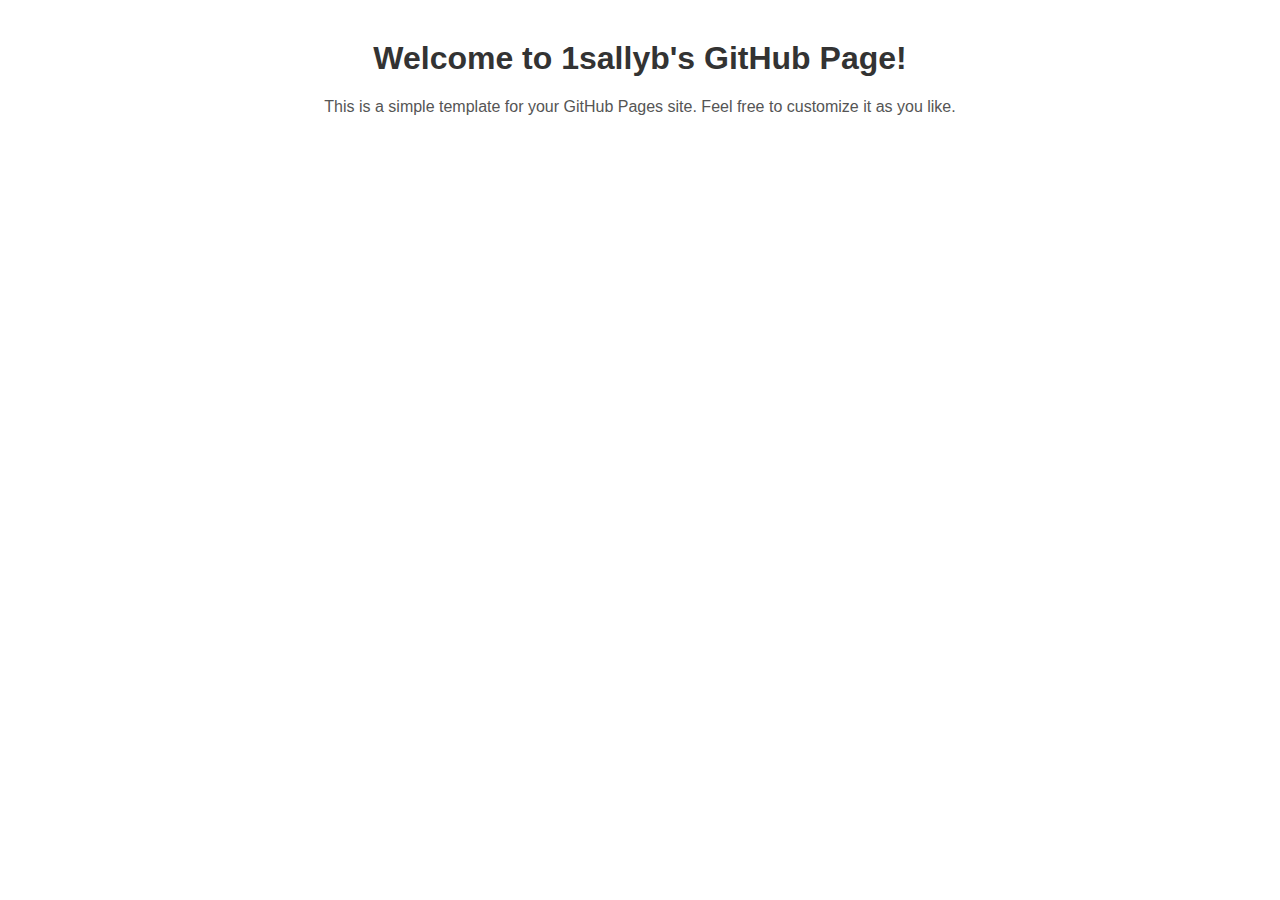
==== index.html @ a16d806a "Update index.html" ====
<!DOCTYPE html>
<html lang="en">

<head>
    <meta charset="UTF-8">
    <meta name="viewport" content="width=device-width, initial-scale=1.0">
    <link rel="stylesheet" href="style.css">
    <title>1sallyb's GitHub Page</title>
    <style>
        body {
            font-family: Arial, sans-serif;
            text-align: center;
            margin: 40px;
        }

        h1 {
            color: #333;
        }

        p {
            color: #555;
        }
    </style>
</head>

<body>
    <h1>Welcome to 1sallyb's GitHub Page!</h1>
    <p>This is a simple template for your GitHub Pages site. Feel free to customize it as you like.</p>
</body>

</html>
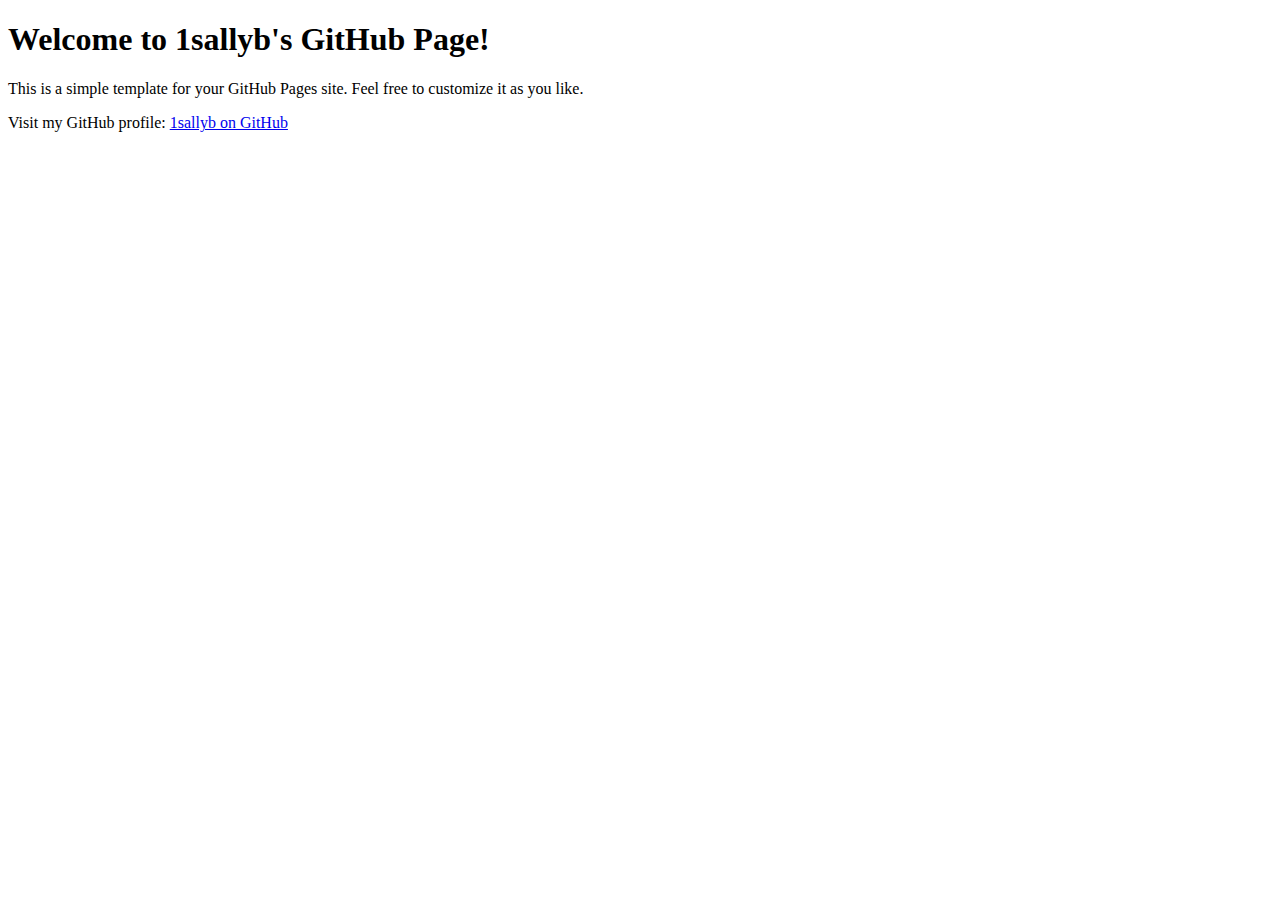
==== commit 8f9a8cde: "Update index.html" ====
--- a/index.html
+++ b/index.html
@@ -4,28 +4,16 @@
 <head>
     <meta charset="UTF-8">
     <meta name="viewport" content="width=device-width, initial-scale=1.0">
+    <title>1sallyb's GitHub Page</title>
     <link rel="stylesheet" href="style.css">
-    <title>1sallyb's GitHub Page</title>
-    <style>
-        body {
-            font-family: Arial, sans-serif;
-            text-align: center;
-            margin: 40px;
-        }
-
-        h1 {
-            color: #333;
-        }
-
-        p {
-            color: #555;
-        }
-    </style>
 </head>
 
 <body>
     <h1>Welcome to 1sallyb's GitHub Page!</h1>
     <p>This is a simple template for your GitHub Pages site. Feel free to customize it as you like.</p>
+
+    <!-- Add a link to an external website -->
+    <p>Visit my GitHub profile: <a href="https://github.com/1sallyb" target="_blank">1sallyb on GitHub</a></p>
 </body>
 
 </html>
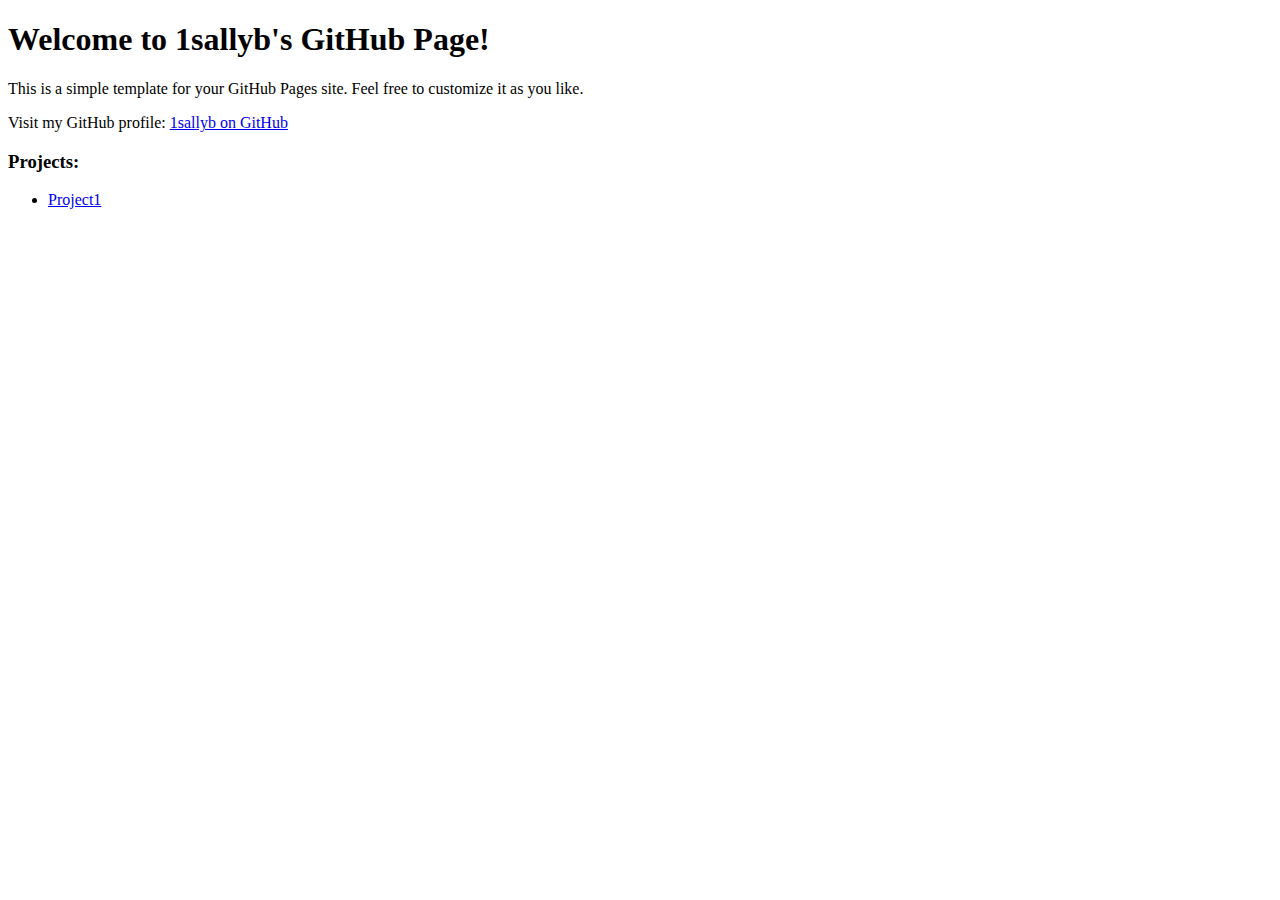
==== commit 1ad72f5c: "Update index.html" ====
--- a/index.html
+++ b/index.html
@@ -15,5 +15,9 @@
     <!-- Add a link to an external website -->
     <p>Visit my GitHub profile: <a href="https://github.com/1sallyb" target="_blank">1sallyb on GitHub</a></p>
 </body>
-
+<!-- Add links to your projects here -->
+    <h3>Projects:</h3>
+    <ul>
+        <li><a href="link-toproject1">Project1<a</li>
+   <ul>
 </html>
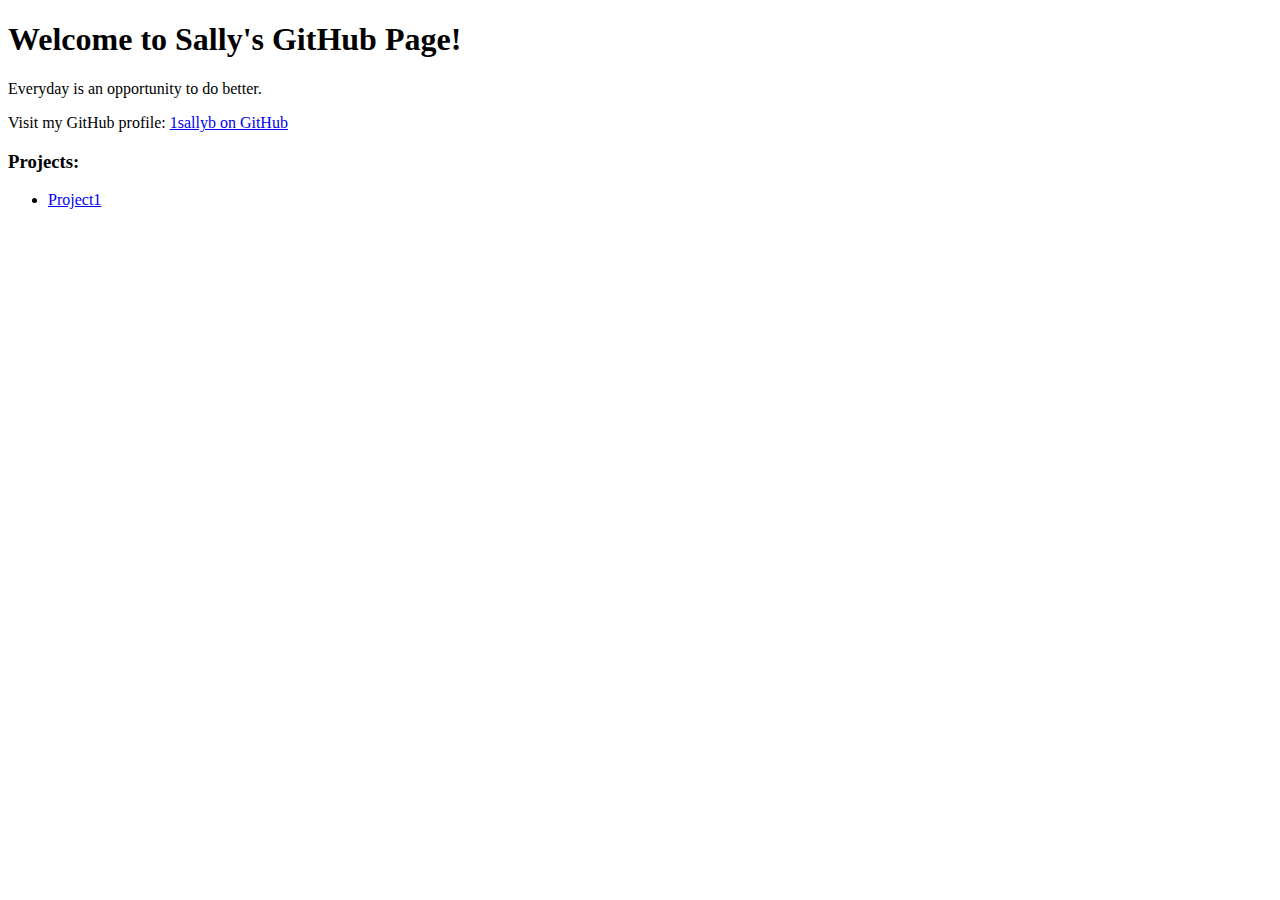
==== commit b2626dba: "Update index.html" ====
--- a/index.html
+++ b/index.html
@@ -4,13 +4,13 @@
 <head>
     <meta charset="UTF-8">
     <meta name="viewport" content="width=device-width, initial-scale=1.0">
-    <title>1sallyb's GitHub Page</title>
+    <title>Sally's GitHub Page</title>
     <link rel="stylesheet" href="style.css">
 </head>
 
 <body>
-    <h1>Welcome to 1sallyb's GitHub Page!</h1>
-    <p>This is a simple template for your GitHub Pages site. Feel free to customize it as you like.</p>
+    <h1>Welcome to Sally's GitHub Page!</h1>
+    <p>Everyday is an opportunity to do better.</p>
 
     <!-- Add a link to an external website -->
     <p>Visit my GitHub profile: <a href="https://github.com/1sallyb" target="_blank">1sallyb on GitHub</a></p>
@@ -18,6 +18,6 @@
 <!-- Add links to your projects here -->
     <h3>Projects:</h3>
     <ul>
-        <li><a href="link-toproject1">Project1<a</li>
+        <li><a href="link-toproject_1.html">Project1<a</li>
    <ul>
 </html>
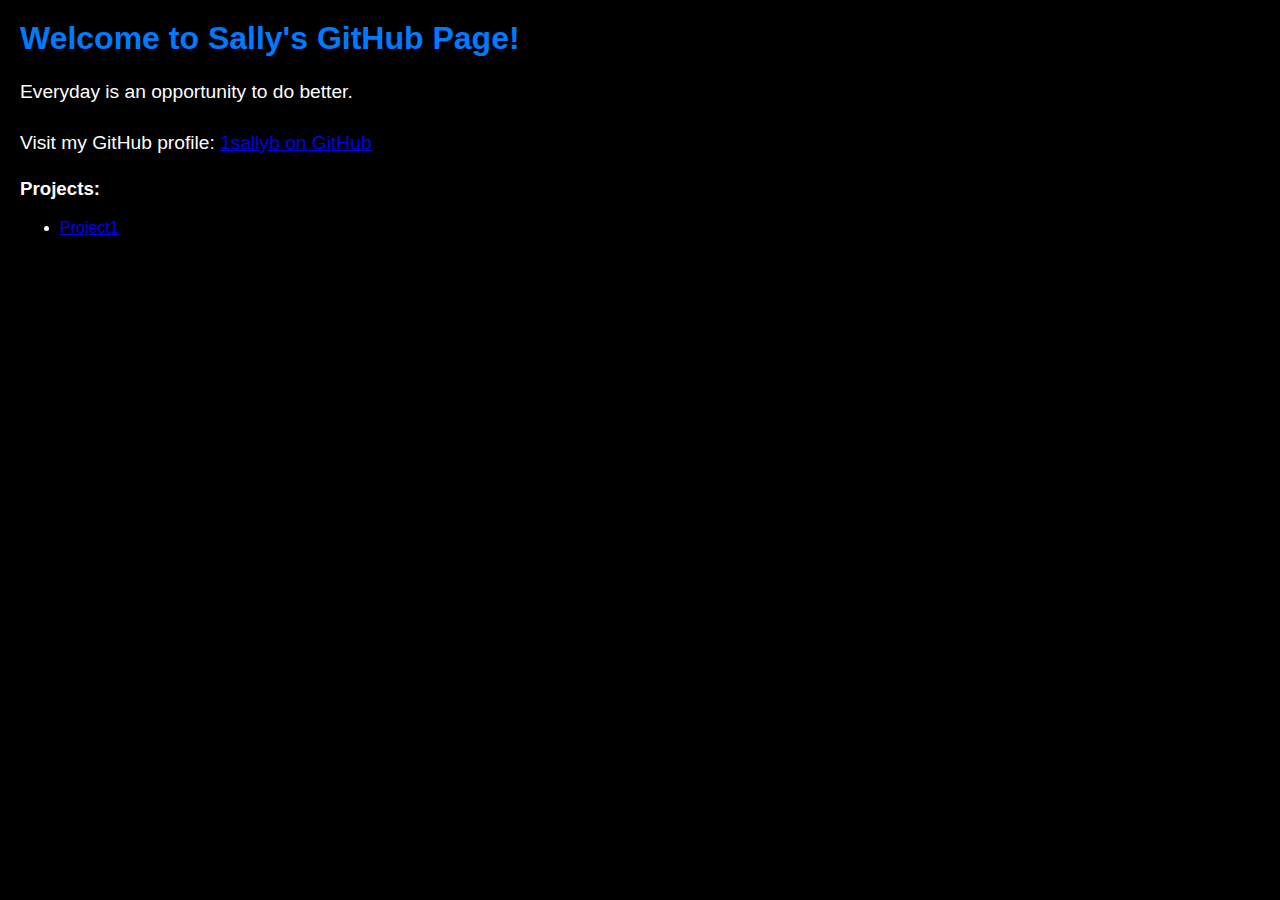
==== commit cdc65195: "Update index.html" ====
--- a/index.html
+++ b/index.html
@@ -5,7 +5,7 @@
     <meta charset="UTF-8">
     <meta name="viewport" content="width=device-width, initial-scale=1.0">
     <title>Sally's GitHub Page</title>
-    <link rel="stylesheet" href="style.css">
+    <link rel="stylesheet" href="styles.css">
 </head>
 
 <body>
--- a/styles.css
+++ b/styles.css
@@ -0,0 +1,29 @@
+/* Reset some default styles */
+body, h1, p {
+    margin: 0;
+    padding: 0;
+}
+
+/* Set a black background color and white text color for the body */
+body {
+    background-color: #000;
+    color: #fff;
+    font-family: Arial, sans-serif; /* Optional: Set a font-family */
+    padding: 20px; /* Optional: Add some padding to the body */
+}
+
+/* Style the header (h1) */
+h1 {
+    font-size: 2em;
+    margin-bottom: 20px;
+    color: #007BFF; /* Optional: Add a different color for the header text */
+}
+
+/* Style paragraphs (p) */
+p {
+    font-size: 1.2em;
+    line-height: 1.6;
+    margin-bottom: 20px;
+}
+
+
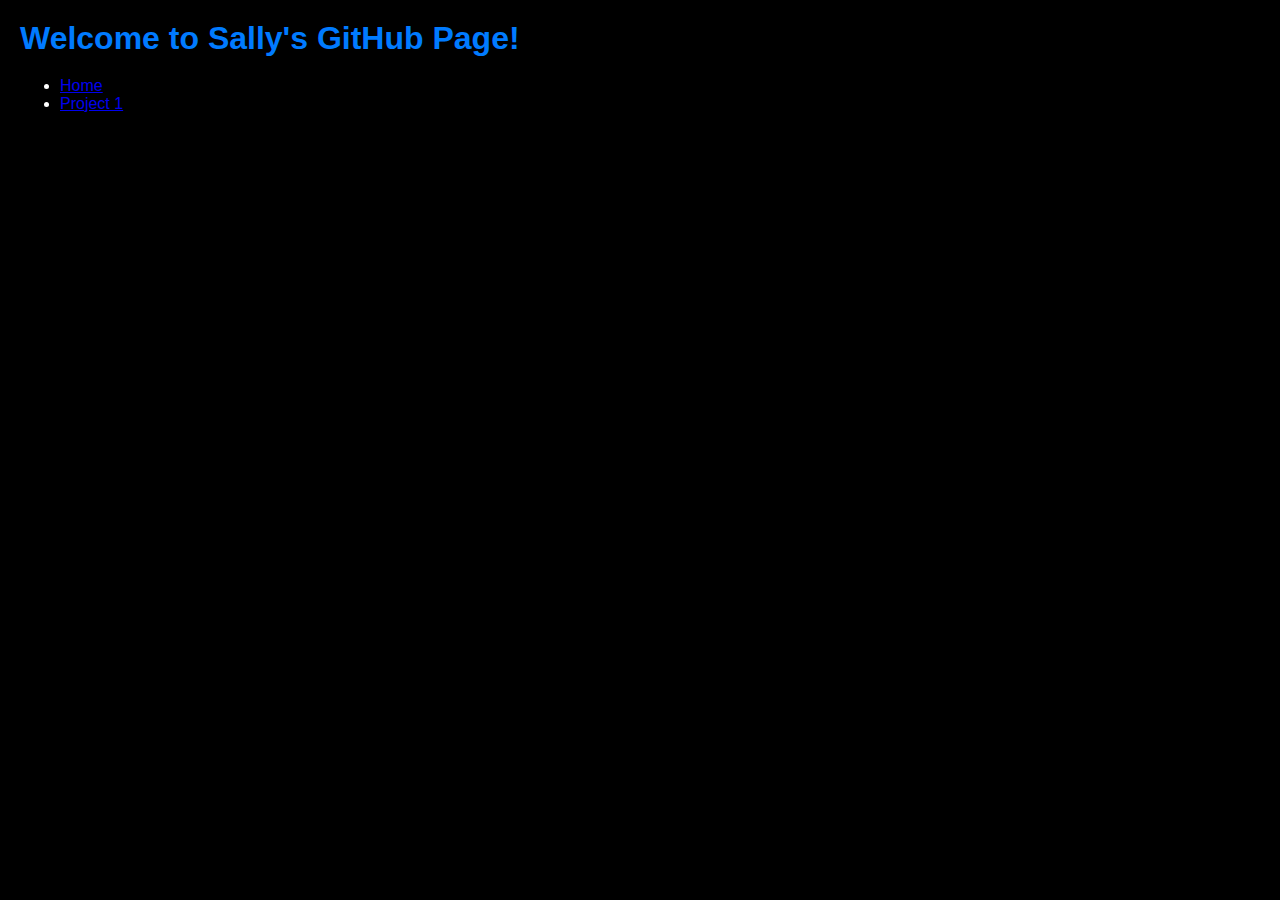
==== commit 3e4140a1: "Update index.html" ====
--- a/index.html
+++ b/index.html
@@ -9,15 +9,18 @@
 </head>
 
 <body>
-    <h1>Welcome to Sally's GitHub Page!</h1>
-    <p>Everyday is an opportunity to do better.</p>
+   <div class="container">
+        <header>
+            <h1>Welcome to Sally's GitHub Page!</h1>
+        </header>
+<!-- Add links to your projects here -->
+        <nav>
+            <ul>
+                <li><a href="index.html">Home</a></li>
+                <li><a href="project_1.html">Project 1</a></li> <!-- Add this line for the link to project_1.html -->
+            </ul>
+        </nav>
+</body>
 
-    <!-- Add a link to an external website -->
-    <p>Visit my GitHub profile: <a href="https://github.com/1sallyb" target="_blank">1sallyb on GitHub</a></p>
-</body>
-<!-- Add links to your projects here -->
-    <h3>Projects:</h3>
-    <ul>
-        <li><a href="link-toproject_1.html">Project1<a</li>
-   <ul>
+    
 </html>
--- a/styles.css
+++ b/styles.css
@@ -8,15 +8,15 @@
 body {
     background-color: #000;
     color: #fff;
-    font-family: Arial, sans-serif; /* Optional: Set a font-family */
-    padding: 20px; /* Optional: Add some padding to the body */
+    font-family: Arial, sans-serif;
+    padding: 20px;
 }
 
 /* Style the header (h1) */
 h1 {
     font-size: 2em;
     margin-bottom: 20px;
-    color: #007BFF; /* Optional: Add a different color for the header text */
+    color: #007BFF;
 }
 
 /* Style paragraphs (p) */
@@ -25,5 +25,3 @@
     line-height: 1.6;
     margin-bottom: 20px;
 }
-
-
